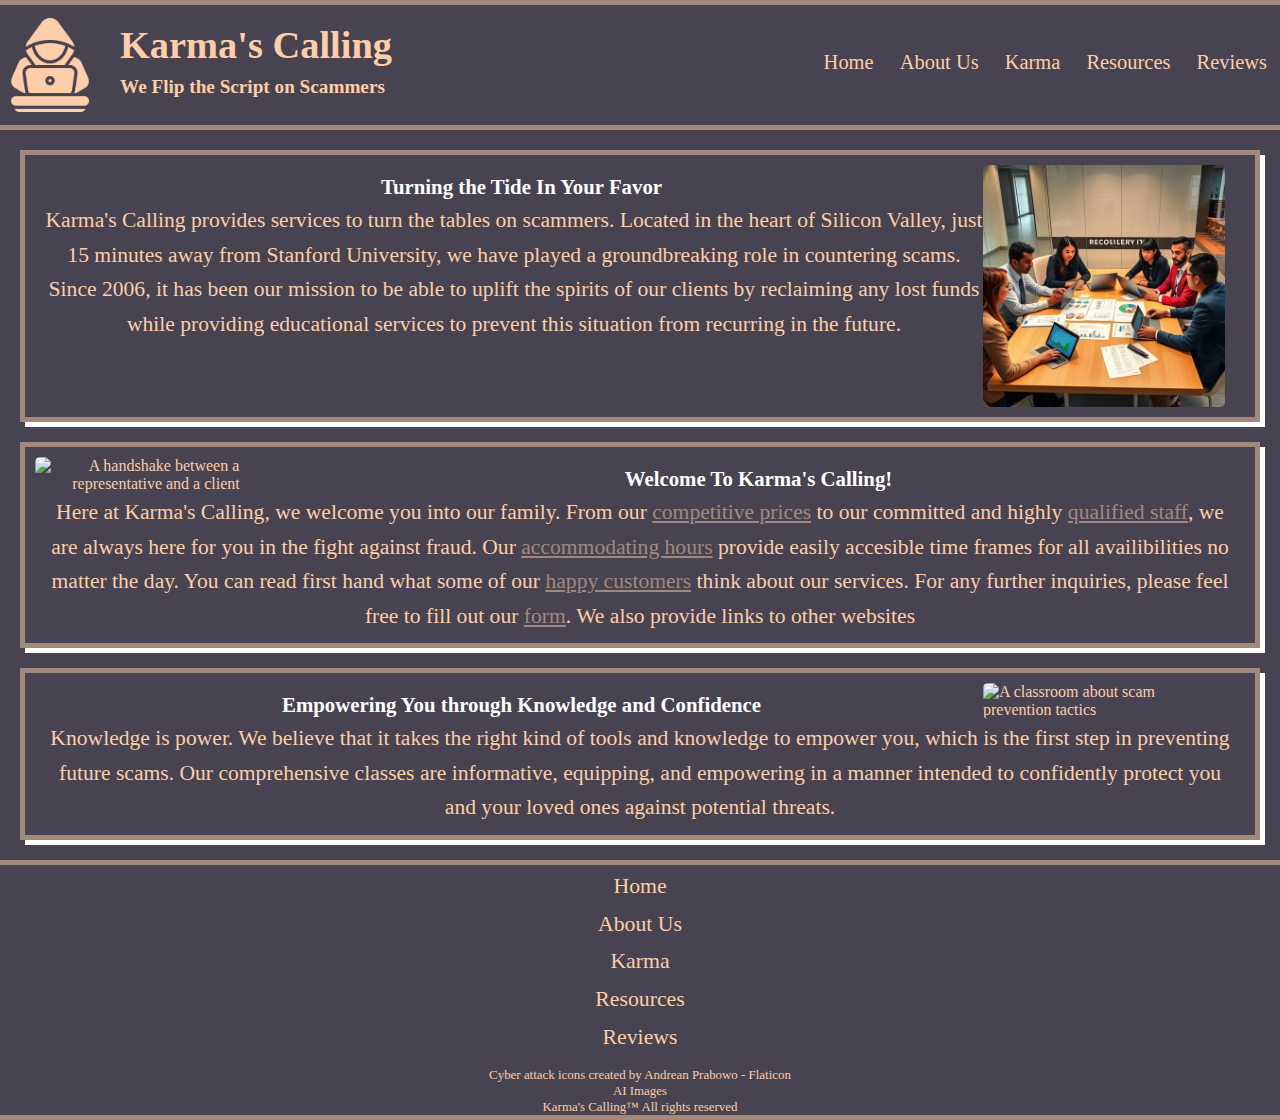
==== index.html @ 00ca4f25 "resizing images" ====
<!DOCTYPE html>
<html lang="en">

<head>
    <meta charset="UTF-8">
    <meta name="viewport" content="width=device-width, initial-scale=1.0">
    <title>Home</title>
    <link rel="stylesheet" href="./styles/site.css">
    <link rel="icon" type="image/png" href="./images/hacker.png" media="(prefers-color-scheme: light)">
    <link rel="icon" type="image/png" href="./images/colored-hacker.png" media="(prefers-color-scheme: dark)">


</head>

<body>
    <header id="banner">
        <img src="./images/colored-hacker.png" alt="A man on a laptop representing the company's logo" class="logo">
        <div>
            <h1>Karma's Calling</h1>
            <h2>We Flip the Script on Scammers</h2>
        </div>
        <nav>
            <ul>
                <li><a href="./index.html">Home</a></li>
                <li class="mobile"><a href="./aboutus.html">About Us</a></li>
                <li><a href="./karma.html">Karma</a></li>
                <li><a href="./resources.html">Resources</a></li>
                <li class="mobile"><a href="./reviews.html">Reviews</a></li>
            </ul>
        </nav>
    </header>
    <main>
        <section class="mainBorder card">
            <img src="./images/Karma's_Calling_Office.jpeg" alt="The company's office">
            <div>
                <h3>Turning the Tide In Your Favor</h3>
                <p>Karma's Calling provides services to turn the tables on scammers. Located in the heart of Silicon
                    Valley,
                    just 15 minutes away from Stanford University,
                    we have played a groundbreaking role in countering scams. Since 2006, it has been our mission to be
                    able to uplift the spirits of our clients by reclaiming any lost funds while providing educational
                    services
                    to prevent this situation from recurring in the future.</p>
            </div>
        </section>

        <section class="welcome mainBorder">
            <img src="./images/Handshake_With_Representitive_And_Client.jpeg"
                alt="A handshake between a representative and a client" id="img2">
            <div>
                <h3>Welcome To Karma's Calling!</h3>
                <p id="welcome">
                    Here at Karma's Calling, we welcome you into our family. From our <a href="./karma.html">competitive
                        prices</a> to our committed and highly <a href="./aboutus.html">qualified staff</a>, we are
                    always here for you in the fight
                    against fraud. Our <a href="./aboutus.html">accommodating hours</a>
                    provide easily accesible time frames for all availibilities no matter the day. You can read first
                    hand what some of our <a href="./reviews.html">happy customers</a> think about our services. For any
                    further inquiries, please feel free to fill out our <a href="./resources.html">form</a>. We also
                    provide links to other websites
                </p>
            </div>
        </section>
        <section class="mainBorder">
            <img src="./images/Scam_Prevention_Classroom.jpeg" alt="A classroom about scam prevention tactics">

            <div>
                <h3>Empowering You through Knowledge and Confidence</h3>
                <p>Knowledge is power. We believe that it takes the right kind of tools and knowledge to empower you,
                    which is the first step in preventing future scams.
                    Our comprehensive classes are informative, equipping, and empowering in a manner intended to
                    confidently protect you and your loved ones against potential threats.</p>
            </div>


        </section>
    </main>



    <div id="foot">
        <footer>
            <nav>
                <ul>
                    <li><a href="./index.html">Home</a></li>
                    <li><a href="./aboutus.html">About Us</a></li>
                    <li><a href="./karma.html">Karma</a></li>
                    <li><a href="./resources.html">Resources</a></li>
                    <li><a href="./reviews.html">Reviews</a></li>
                </ul>
            </nav>

            <small>
                <a href="https://www.flaticon.com/free-icons/cyber-attack" title="cyber attack icons" class="tag">Cyber
                    attack icons
                    created by Andrean Prabowo - Flaticon</a>
                <br>
                <a href="https://deepai.org/machine-learning-model/text2img" title="Website's images" class="tag">AI
                    Images</a><br>
                Karma's Calling&trade;
                All rights reserved
            </small>
        </footer>
    </div>
</body>

</html>
---- styles/site.css ----
* {
  margin: 0;
  padding: 0;
  box-sizing: border-box;
  scrollbar-width: none;
}


/* Advanced CSS */
:root {
  --primaryColor: #474350;
  --secondaryColor: #fecdaa;
  --border: #a3887d;
  --light: #fff;
  --darkAccent: #2e2e2e;
  /* Advanced CSS */
  --tableFontSize: calc(0.8em + 0.5vw);
}

/* banner */
#banner {
  background-color: var(--primaryColor);
  text-align: left;
  color: var(--secondaryColor);
  text-decoration: none;
  padding-block: 10px;
  border-block: 5px solid var(--border);
  display: flex;
  align-items: center;
  justify-content: space-between;
}


#banner div {
  display: flex;
  flex-direction: column;
}



h1,
h2 {
  line-height: 1em;
  font-size: 2.6vw;
  margin-block-start: 10px;
}
.welcome {
  margin-inline-start: 10px;
  text-align: center;
  h3 {
    color: var(--light);
  }

  a{
    color: var(--border);

  }
}

h3,
h4 {
  text-align: center;
  padding: 15px;
}

nav ul {
  flex-direction: column;
  align-items: flex-start;
  list-style-type: none;
}

nav ul li {
  margin-inline: 13px;
  margin-block-end: 5px;
  font-size: 0.8em;
}

header nav {
  margin-inline-start: auto;
}

header nav a {
  color: var(--secondaryColor);
  text-decoration: none;
  padding-block: 7px;
  margin-inline-start: auto;
}

/* body */

body {
  background-color: var(--primaryColor);
  color: var(--secondaryColor);
}

.mainBorder {
  border: 5px solid var(--border);
  box-shadow: 5px 5px 0 0 var(--light);
  padding: 10px;
  overflow: auto;
  margin: 20px;

  h3 {
    font-size: 1.3em;
    padding-block-start: 10px;
    padding-block-end: 4px;
    color: var(--light);
  }

  img {
    inline-size: 100%;
    block-size: auto;
    border-radius: 5px;
  }

  div {
    text-align: center;
    padding: 0 10px;
  }
}

main p {
  font-size: 0.8em;
  line-height: 1.5em;
}

.logo {
  block-size: 60px;
}


footer {
  background-color: var(--primaryColor);
  text-align: center;
  border-block: 5px solid var(--border);
}

footer nav ul {
  flex-direction: column;
  align-items: center;
  padding-block-start: 5px;

}

footer nav a {
  color: var(--secondaryColor);
  text-decoration-line: none;
}

small {
  color: var(--secondaryColor);
}

#foot {
  font-size: 0.85em;
}

.tag {
  color: var(--secondaryColor);
  text-decoration: none;

}

.mobile {
  display: none;
}

.aboutTable {
  table {
    background-color: var(--secondaryColor);
    color: var(--primaryColor);
    border: 2.5px solid var(--border);
    border-collapse: collapse;
    inline-size: 80%;
    margin-inline-start: auto;
    margin-inline-end: auto;
    position: relative;
    box-shadow: 5px 5px 0 0 var(--secondaryColor);
    font-size: var(--tableFontSize);
    animation: fadeIn 1.5s ease-in-out;

    td,
    th {
      border: 1px solid var(--darkAccent);
      text-align: center;
    }

    th {
      background-color: var(--primaryColor);
      color: var(--light);
    }

    tr:nth-of-type(even) {
      background-color: var(--border);
      color: var(--darkAccent);
    }

    caption {
      font-weight: bold;
      font-size: 1.2em;
      margin-bottom: 10px;
      color: var(--secondaryColor);

    }
  }

  p {
    margin-block-end: 15px;
    font-size: 1.1em;
    line-height: 1.6em;
    color: var(--secondaryColor);
    font-size: var(--tableFontSize);
  }
}

#scamTable,
#classTable {
  margin-block-end: 15px;
}


article {
  margin: 1em 1.5em 20px 20px;
  padding: 15px;
  background-color: var(--border);
  color: var(--darkAccent);
  border-radius: 8px;
  font-size: 1em;
}

article h3 {
  font-size: 1.4em;
  font-weight: bold;
  margin-block-end: 0.8em;
}

article p {
  font-size: 1em;
  line-height: 1.5em;
  color: var(--darkAccent);
}


#disclaimer {
  font-style: italic;
  font-size: 0.6em;
  text-align: center;
}

td:empty {
  display: none;
}

.emailForm {
  display: flex;
  flex-direction: column;
  align-items: center;
  gap: 20px;
  padding: 20px;
  background: var(--darkAccent);
  max-inline-size: 100%;
  margin: 20px auto;
  border-radius: 8px;
  box-shadow: 0 2px 5px rgba(0, 0, 0, 0.1);

  h3 {
    text-align: center;
    color: var(--secondaryColor);
    margin-block-start: 20px;
    margin-block-end: 10px;
  }

  label {
    display: flex;
    align-items: center;
    margin-block-end: 5px;
    font-weight: bold;
    color: var(--secondaryColor);
  }

  input,
  textarea,
  select {
    width: 100%;
    padding: 10px;
    margin-block-end: 15px;
    border: 1px solid var(--darkAccent);
    border-radius: 5px;
    font-size: 16px;
    background-color: var(--secondaryColor);
  }

  input:focus,
  textarea:focus,
  select:focus {
    outline: none;
    border-color: var(--border);
  }


  input[type="radio"],
  input[type="checkbox"] {
    margin: 0;
    margin-inline-end: 10px;
    accent-color: var(--border);
  }

  fieldset {
    border: 1px solid var(--darkAccent);
    padding: 15px;
    width: 100%;
    border-radius: 8px;
  }

  legend {
    font-weight: bold;
    margin-block-end: 5px;
    font-size: 12px;
    color: var(--secondaryColor);
  }
  button {
    
    background-color: var(--border);
    color: var(--darkAccent);
    padding: 10px 15px;
    border: none;
    border-radius: 5px;
    font-size: 16px;
  }
}
#action {
  display: flex;
  justify-content: space-between;
  width: 100%;
}
.review {
  margin: 30px;
  padding-inline-start: 7px;
  padding-block-start: 10px;
  border: 5px solid var(--border);
  box-shadow: 5px 5px 0 0 var(--light);
  strong {
    color: var(--light);
  }
  p {
    line-height: 120%;

  }
}

.customer {
  font-style: italic;
  font-size: x-small;
  text-align: right;
  padding-inline-end: 3px;
  padding-block-start: 3px;
  padding-block-end: 3px;
  color: var(--light);
}

.video {
  display: flex;
  align-items: center;
  justify-content: center;
  block-size: 100%;
}
video {
  inline-size: 90%;
  block-size: auto;
  margin-block-end: 10px;
}


@media all and (min-width: 300px) and (max-width: 400px) {
  .logo {
    block-size: 20%;
    inline-size: 40px;
    padding-inline-start: 5px;
  }

  img {
    block-size: 30%;
  }
}

@media all and (min-width: 769px) {

  .welcome {
    a:hover {
      color: #fff;
      font-style: italic;
      font-weight: bold;
    }
  }

  section {
    margin-block-end: 3em;
  }

  .mainBorder>img {
    float: right;
    width: 20%;
    height: auto;
    margin-inline-end: 20px;

  }

  /* Advanced CSS */
  section:nth-child(even) {
    margin-block-start: 20px;

  }

  #img2 {
    float: left;
  }


  header nav ul {
    font-size: 2em;
    display: flex;
    flex-direction: row;

  }

  .mobile {
    display: inline;
  }

  .logo {
    float: right;
    block-size: 100px;
    inline-size: auto;
    margin-inline-end: 20px;

  }

  nav a:hover {
    color: var(--light);
  }

  footer nav ul {
    list-style-type: none;
    justify-content: center;
    margin-bottom: 13.5px;
    line-height: 1.2em;
    font-size: 2em;
  }

  #banner {
    font-size: 0.8em;
  }

  #foot {
    inline-size: 100%;

  }

  h1 {
    font-size: 3em;
    line-height: 0.4em;
    margin-block-end: 10px;
  }

  h2 {
    font-size: 1.5em;
    margin-block-start: 10px;
    line-height: 1.5em;
  }

  .tag:hover {
    color: var(--light);
  }

  small {
    font-size: 0.95em;
  }

  main p {
    font-size: 1.35em;
    line-height: 1.6em;
  }


  .prices {
    position: relative;
  }

  .prices::after {
    content: "*The prices listed below are estimates.";
    position: absolute;
    bottom: 100%;
    left: 0%;
    /* Advanced CSS */
    transform: translateX(0) translateY(-10px);
    background-color: var(--secondaryColor);
    color: var(--primaryColor);
    padding: 5px;
    white-space: nowrap;
    opacity: 0;
    transition: opacity 0.5s;
    font-size: smaller;
    z-index: 1;
  }

  /* Advanced CSS */
  .prices:hover::after {
    opacity: 75%;
    font-style: italic;
  }

  #disclaimer {
    display: none;
  }

  article {
    margin: 1em 1.5em 20px 20px;
    padding: 25px;
    font-size: 1.1em;

    h3 {
      font-size: 1.6em;
      margin-block-end: 1em;
    }

    p {
      font-size: 1.1em;
      line-height: 1.6em;
    }
  }


  article:hover {
    background-color: var(--secondaryColor);
    color: var(--primaryColor);
    transition: background-color 0.3s ease;
  }

  #emailForm {
    display: grid;
    grid-template-columns: 1fr 1fr;
    grid-template-areas: 
    "header header"
    "fieldset fieldset"
    "inputs inputs"
    "buttons buttons";
    max-width: 600px;
    margin: 40px auto;

    h3 {
      grid-area: header;
      text-align: center;
    }

    fieldset {
      grid-area: fieldset;
      text-align: center;
    }


    input,
    textarea,
    select {
      font-size: 20px;
    }

    button:hover {
      background-color: var(--secondaryColor);
    }

    button {
      font-size: 10px;
      padding: 12px 10px;
      cursor: pointer;
      transition: background-color 0.3s ease;
    }
    #action {
      grid-area: buttons;
      gap: 10px;
      justify-content: flex-end;
    }

  }
  .video {
    inline-size: 30%;
  }
}

@media all and (min-width: 768px) and (max-width: 868px) {
  h1 {
    font-size: 1.8em;
  }

  h2 {
    margin-block-start: 0.5em;
    font-size: 1.4em
  }

  .logo {
    block-size: 70px;
    inline-size: auto;
  }

  nav ul li {
    white-space: nowrap;
    font-size: 0.65em;
  }
}
@media (prefers-color-scheme: light) {


}
@media (prefers-color-scheme: dark) {

}
@keyframes fadeIn {
  0% {
    opacity: 0;
    transform: translateY(-20px);
  }
  100% {
    opacity: 1;
    transform: translateY(0);
  }
}
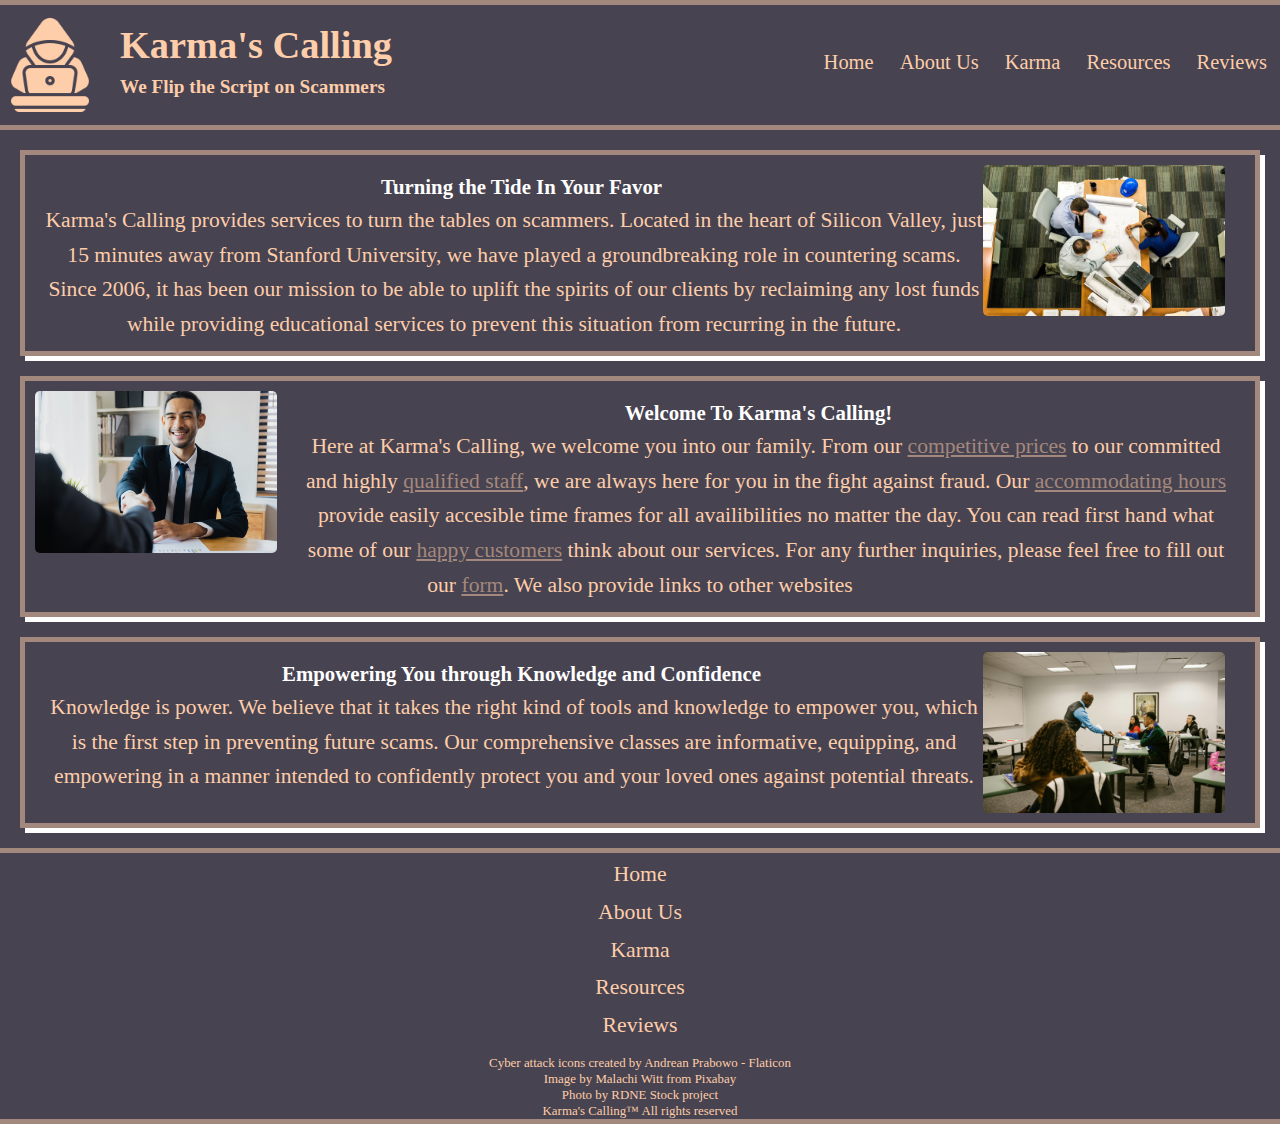
==== commit a12fb8f4: "updated photos and footer" ====
--- a/index.html
+++ b/index.html
@@ -30,8 +30,8 @@
         </nav>
     </header>
     <main>
-        <section class="mainBorder card">
-            <img src="./images/Karma's_Calling_Office.jpeg" alt="The company's office">
+        <section class="mainBorder">
+            <img src="./images/Office.jpg" alt="The company's office">
             <div>
                 <h3>Turning the Tide In Your Favor</h3>
                 <p>Karma's Calling provides services to turn the tables on scammers. Located in the heart of Silicon
@@ -45,7 +45,7 @@
         </section>
 
         <section class="welcome mainBorder">
-            <img src="./images/Handshake_With_Representitive_And_Client.jpeg"
+            <img src="./images/Handshake.jpg"
                 alt="A handshake between a representative and a client" id="img2">
             <div>
                 <h3>Welcome To Karma's Calling!</h3>
@@ -62,7 +62,7 @@
             </div>
         </section>
         <section class="mainBorder">
-            <img src="./images/Scam_Prevention_Classroom.jpeg" alt="A classroom about scam prevention tactics">
+            <img src="./images/Classroom.jpg" alt="A classroom about scam prevention tactics">
 
             <div>
                 <h3>Empowering You through Knowledge and Confidence</h3>
@@ -95,13 +95,18 @@
                     attack icons
                     created by Andrean Prabowo - Flaticon</a>
                 <br>
-                <a href="https://deepai.org/machine-learning-model/text2img" title="Website's images" class="tag">AI
-                    Images</a><br>
+                Image by <a
+                    href="https://pixabay.com/users/mwitt1337-889520/?utm_source=link-attribution&utm_medium=referral&utm_campaign=image&utm_content=2284501" title="Author" class="tag">Malachi
+                    Witt</a> from <a
+                    href="https://pixabay.com//?utm_source=link-attribution&utm_medium=referral&utm_campaign=image&utm_content=2284501" title="Office photo" class="tag">Pixabay</a><br>
+                    <a href="https://www.pexels.com/photo/teacher-giving-the-test-result-to-his-student-7092347/" title="Classroom photo" class="tag">Photo by RDNE Stock project</a><br>
+                    <a href="" title="" class=""></a>
                 Karma's Calling&trade;
                 All rights reserved
             </small>
         </footer>
     </div>
 </body>
+   
 
 </html>--- a/styles/site.css
+++ b/styles/site.css
@@ -2,7 +2,6 @@
   margin: 0;
   padding: 0;
   box-sizing: border-box;
-  scrollbar-width: none;
 }
 
 
@@ -44,17 +43,23 @@
   font-size: 2.6vw;
   margin-block-start: 10px;
 }
+
 .welcome {
   margin-inline-start: 10px;
   text-align: center;
+
   h3 {
     color: var(--light);
   }
 
-  a{
+  a {
     color: var(--border);
 
   }
+}
+
+h3 {
+  color: var(--light);
 }
 
 h3,
@@ -156,6 +161,7 @@
 }
 
 .tag {
+  
   color: var(--secondaryColor);
   text-decoration: none;
 
@@ -163,6 +169,10 @@
 
 .mobile {
   display: none;
+}
+
+.desktop {
+  display: inline;
 }
 
 .aboutTable {
@@ -258,7 +268,7 @@
   gap: 20px;
   padding: 20px;
   background: var(--darkAccent);
-  max-inline-size: 100%;
+  max-width: 100%;
   margin: 20px auto;
   border-radius: 8px;
   box-shadow: 0 2px 5px rgba(0, 0, 0, 0.1);
@@ -278,10 +288,10 @@
     color: var(--secondaryColor);
   }
 
-  input,
-  textarea,
-  select {
+
+  :is(input, textarea, select) {
     width: 100%;
+    box-sizing: border-box;
     padding: 10px;
     margin-block-end: 15px;
     border: 1px solid var(--darkAccent);
@@ -297,12 +307,13 @@
     border-color: var(--border);
   }
 
-
   input[type="radio"],
   input[type="checkbox"] {
+
     margin: 0;
     margin-inline-end: 10px;
     accent-color: var(--border);
+
   }
 
   fieldset {
@@ -312,14 +323,16 @@
     border-radius: 8px;
   }
 
+
+
   legend {
     font-weight: bold;
     margin-block-end: 5px;
     font-size: 12px;
     color: var(--secondaryColor);
   }
+
   button {
-    
     background-color: var(--border);
     color: var(--darkAccent);
     padding: 10px 15px;
@@ -327,21 +340,28 @@
     border-radius: 5px;
     font-size: 16px;
   }
-}
+
+}
+
 #action {
   display: flex;
   justify-content: space-between;
   width: 100%;
-}
+
+}
+
+
 .review {
   margin: 30px;
   padding-inline-start: 7px;
   padding-block-start: 10px;
   border: 5px solid var(--border);
   box-shadow: 5px 5px 0 0 var(--light);
+
   strong {
     color: var(--light);
   }
+
   p {
     line-height: 120%;
 
@@ -364,11 +384,46 @@
   justify-content: center;
   block-size: 100%;
 }
+
 video {
-  inline-size: 90%;
+  inline-size: 80%;
   block-size: auto;
   margin-block-end: 10px;
 }
+
+.staff {
+  display: grid;
+  grid-template-columns: 1fr 1fr;
+  gap: 1rem;
+  align-items: center;
+  justify-items: center;
+
+  .staffMember {
+    display: flex;
+    flex-direction: column;
+    align-items: center;
+
+    img {
+      inline-size: 110px;
+      block-size: 110px;
+      object-fit: cover;
+      border-radius: 10px;
+    }
+  }
+
+  p {
+    margin-block-start: 0.5rem;
+    font-size: 0.9rem;
+    line-height: 1.4;
+    text-align: center;
+  }
+
+  h3 {
+    margin-block-end: 10px;
+  }
+}
+
+
 
 
 @media all and (min-width: 300px) and (max-width: 400px) {
@@ -387,7 +442,7 @@
 
   .welcome {
     a:hover {
-      color: #fff;
+      color: var(--light);
       font-style: italic;
       font-weight: bold;
     }
@@ -425,6 +480,10 @@
 
   .mobile {
     display: inline;
+  }
+
+  .desktop {
+    display: none;
   }
 
   .logo {
@@ -534,55 +593,80 @@
     background-color: var(--secondaryColor);
     color: var(--primaryColor);
     transition: background-color 0.3s ease;
-  }
-
-  #emailForm {
+
+    h3 {
+      color: var(--darkAccent);
+    }
+  }
+
+  .emailForm {
     display: grid;
-    grid-template-columns: 1fr 1fr;
-    grid-template-areas: 
-    "header header"
-    "fieldset fieldset"
-    "inputs inputs"
-    "buttons buttons";
     max-width: 600px;
     margin: 40px auto;
 
     h3 {
-      grid-area: header;
       text-align: center;
     }
 
     fieldset {
-      grid-area: fieldset;
-      text-align: center;
-    }
-
+      padding: 20px;
+    }
+
+    #action {
+      justify-content: flex-end;
+      gap: 10px;
+    }
 
     input,
     textarea,
     select {
-      font-size: 20px;
-    }
-
-    button:hover {
-      background-color: var(--secondaryColor);
+      margin-inline-start: 10px;
+      font-size: 18px;
+      grid-column: span 2;
     }
 
     button {
-      font-size: 10px;
-      padding: 12px 10px;
-      cursor: pointer;
-      transition: background-color 0.3s ease;
-    }
-    #action {
-      grid-area: buttons;
-      gap: 10px;
-      justify-content: flex-end;
-    }
-
-  }
+      font-size: 18px;
+      padding: 12px 20px;
+    }
+  }
+
+
   .video {
-    inline-size: 30%;
+    inline-size: 50%;
+    h4 {
+      float: right;
+      
+    }
+  }
+  .review-grid {
+    display: grid;
+    grid-template-columns: 1fr 1fr;
+    gap: 1rem;
+    max-inline-size: 800px;
+  }
+  .review {
+    padding: 1rem;
+  }
+
+
+  .staff {
+    img {
+      inline-size: 250px !important;
+      block-size: 250px !important;
+      margin-block-start: 20px;
+    }
+
+    p {
+      font-size: 1.2rem;
+      padding-block-start: 7px;
+      padding-block-end: 7px;
+    }
+
+    h4 {
+      padding-inline-start: 20px;
+      color: var(--light);
+    }
   }
 }
 
@@ -606,21 +690,15 @@
     font-size: 0.65em;
   }
 }
-@media (prefers-color-scheme: light) {
-
-
-}
-@media (prefers-color-scheme: dark) {
-
-}
+
 @keyframes fadeIn {
   0% {
     opacity: 0;
     transform: translateY(-20px);
   }
+
   100% {
     opacity: 1;
     transform: translateY(0);
   }
-}
-
+}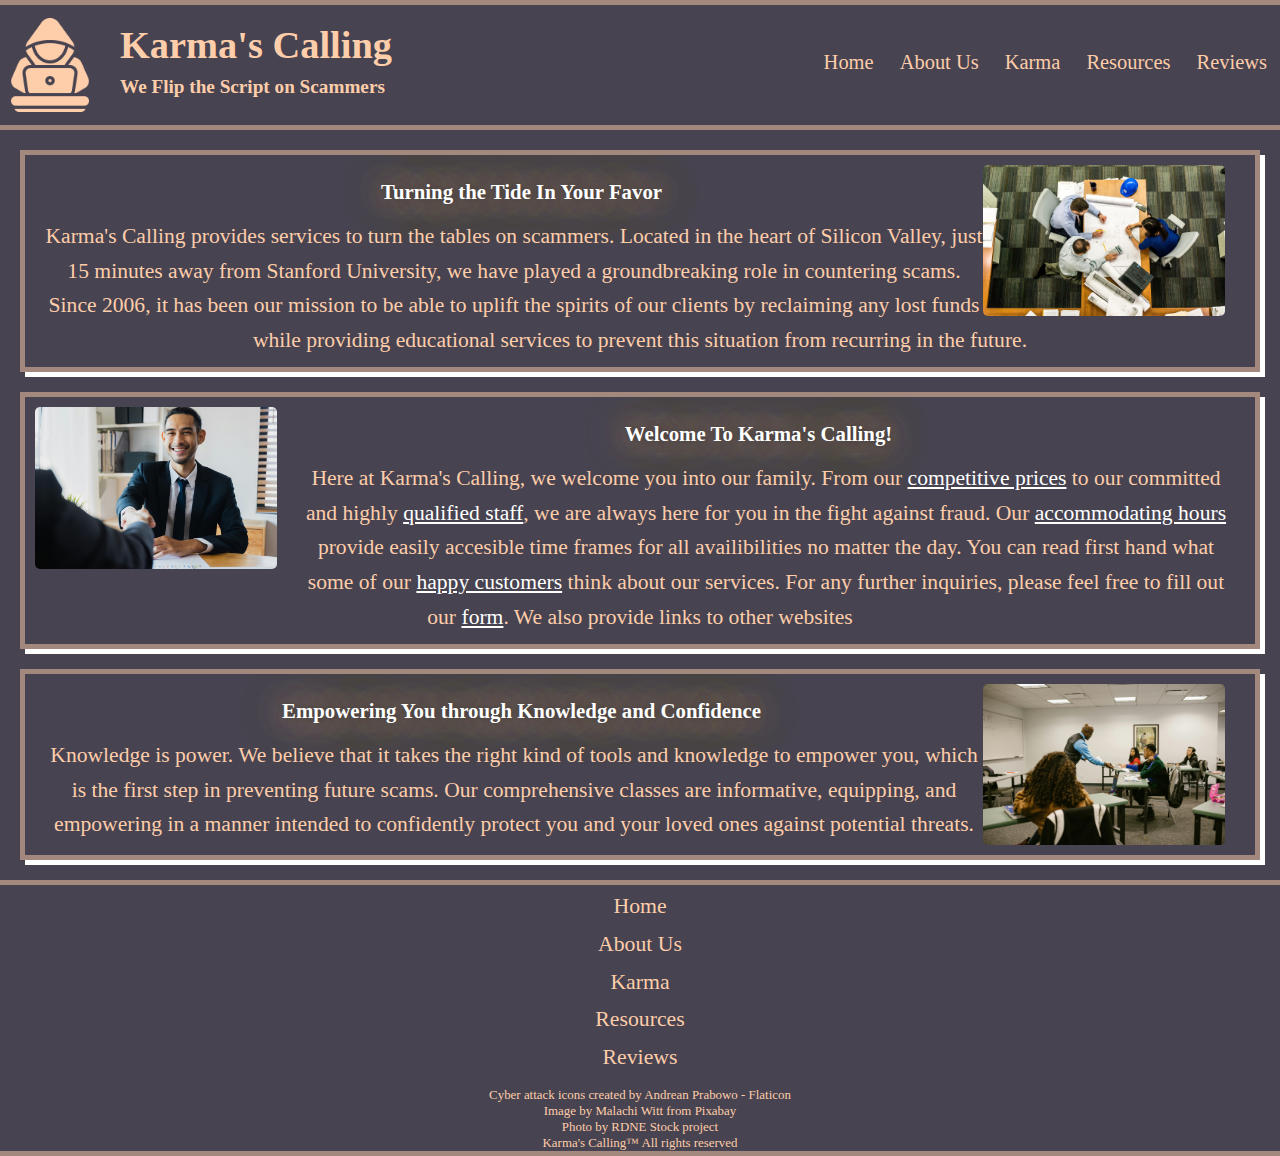
==== commit 751bdf23: "added neon text" ====
--- a/index.html
+++ b/index.html
@@ -13,7 +13,7 @@
 </head>
 
 <body>
-    <header id="banner">
+    <header class="banner">
         <img src="./images/colored-hacker.png" alt="A man on a laptop representing the company's logo" class="logo">
         <div>
             <h1>Karma's Calling</h1>
@@ -33,7 +33,7 @@
         <section class="mainBorder">
             <img src="./images/Office.jpg" alt="The company's office">
             <div>
-                <h3>Turning the Tide In Your Favor</h3>
+                <h3 class="neonText">Turning the Tide In Your Favor</h3>
                 <p>Karma's Calling provides services to turn the tables on scammers. Located in the heart of Silicon
                     Valley,
                     just 15 minutes away from Stanford University,
@@ -48,7 +48,7 @@
             <img src="./images/Handshake.jpg"
                 alt="A handshake between a representative and a client" id="img2">
             <div>
-                <h3>Welcome To Karma's Calling!</h3>
+                <h3 class="neonText">Welcome To Karma's Calling!</h3>
                 <p id="welcome">
                     Here at Karma's Calling, we welcome you into our family. From our <a href="./karma.html">competitive
                         prices</a> to our committed and highly <a href="./aboutus.html">qualified staff</a>, we are
@@ -65,7 +65,7 @@
             <img src="./images/Classroom.jpg" alt="A classroom about scam prevention tactics">
 
             <div>
-                <h3>Empowering You through Knowledge and Confidence</h3>
+                <h3 class="neonText">Empowering You through Knowledge and Confidence</h3>
                 <p>Knowledge is power. We believe that it takes the right kind of tools and knowledge to empower you,
                     which is the first step in preventing future scams.
                     Our comprehensive classes are informative, equipping, and empowering in a manner intended to
--- a/styles/site.css
+++ b/styles/site.css
@@ -17,7 +17,7 @@
 }
 
 /* banner */
-#banner {
+.banner {
   background-color: var(--primaryColor);
   text-align: left;
   color: var(--secondaryColor);
@@ -30,7 +30,7 @@
 }
 
 
-#banner div {
+.banner div {
   display: flex;
   flex-direction: column;
 }
@@ -43,18 +43,18 @@
   font-size: 2.6vw;
   margin-block-start: 10px;
 }
+.neonText {
+	text-shadow: -2px -2px 10px var(--darkAccent), 2px 2px 10px var(--darkAccent), 
+	0px 0px 10px var(--border), 0px 0px 20px var(--border), 0px 0px 30px var(--border), 0px 0px 40px var(--border), 0px 0px 50px var(--border);
+
+}
 
 .welcome {
   margin-inline-start: 10px;
   text-align: center;
 
-  h3 {
+  a {
     color: var(--light);
-  }
-
-  a {
-    color: var(--border);
-
   }
 }
 
@@ -65,13 +65,15 @@
 h3,
 h4 {
   text-align: center;
-  padding: 15px;
-}
+  padding: 15px!important;
+}
+
 
 nav ul {
   flex-direction: column;
   align-items: flex-start;
   list-style-type: none;
+  animation: fadeIn 1.7s ease-in-out;
 }
 
 nav ul li {
@@ -175,7 +177,7 @@
   display: inline;
 }
 
-.aboutTable {
+.table {
   table {
     background-color: var(--secondaryColor);
     color: var(--primaryColor);
@@ -440,7 +442,7 @@
 
 @media all and (min-width: 769px) {
 
-  .welcome {
+  #welcome {
     a:hover {
       color: var(--light);
       font-style: italic;
@@ -506,7 +508,7 @@
     font-size: 2em;
   }
 
-  #banner {
+  .banner {
     font-size: 0.8em;
   }
 
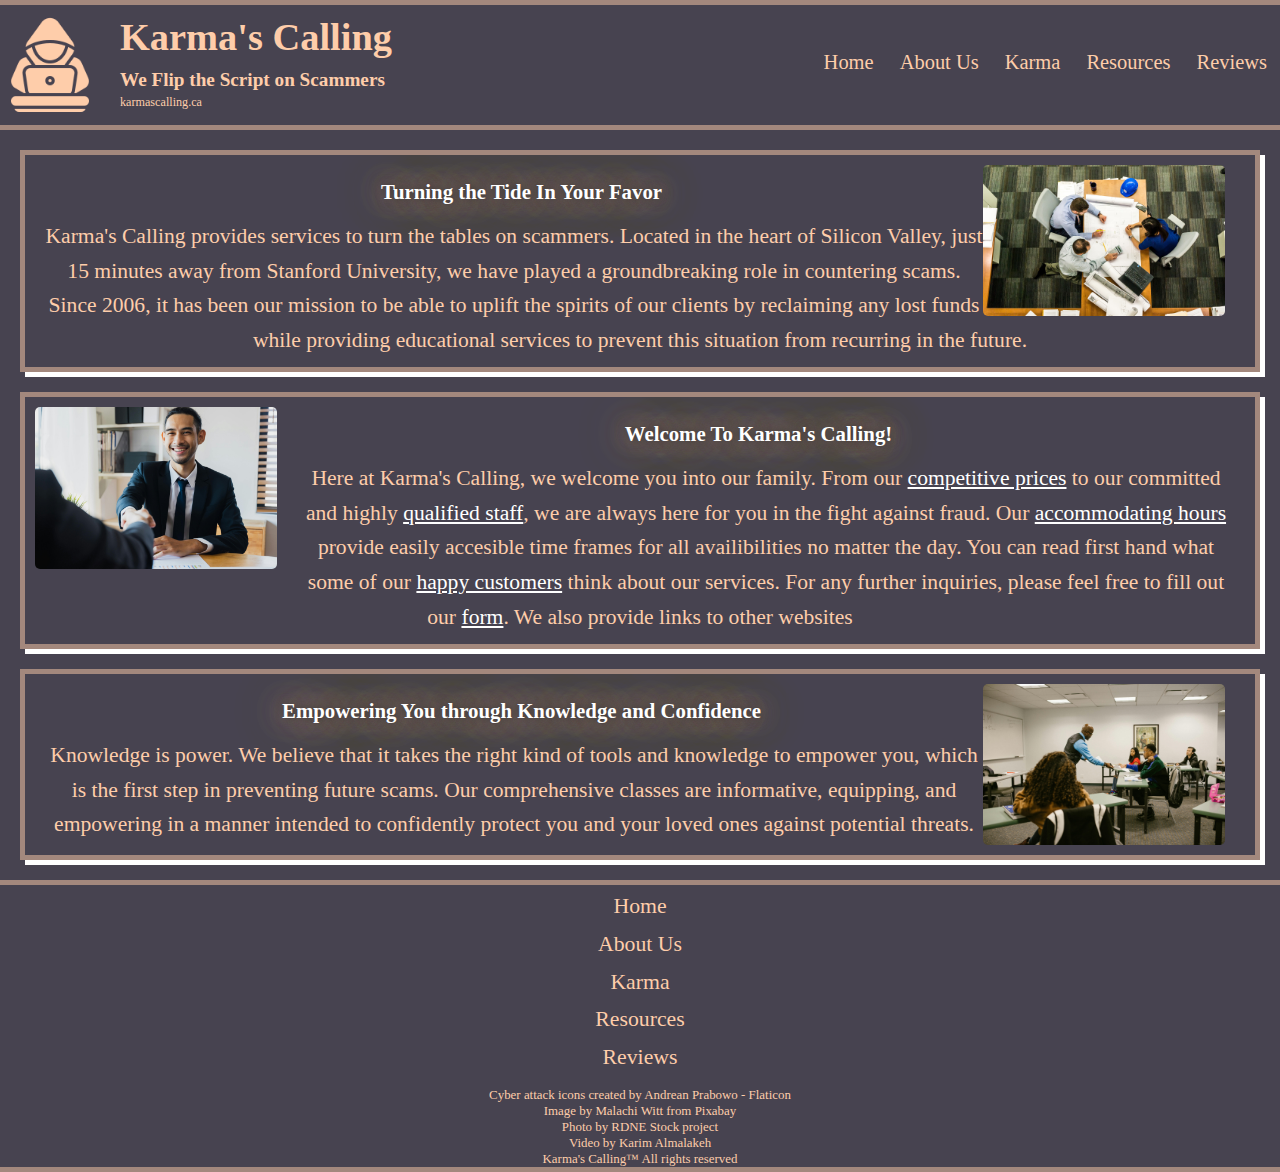
==== commit edcd20ad: "added domain to header" ====
--- a/index.html
+++ b/index.html
@@ -13,11 +13,12 @@
 </head>
 
 <body>
-    <header class="banner">
+    <header id="banner">
         <img src="./images/colored-hacker.png" alt="A man on a laptop representing the company's logo" class="logo">
         <div>
             <h1>Karma's Calling</h1>
             <h2>We Flip the Script on Scammers</h2>
+            <small>karmascalling.ca</small>
         </div>
         <nav>
             <ul>
@@ -101,6 +102,7 @@
                     href="https://pixabay.com//?utm_source=link-attribution&utm_medium=referral&utm_campaign=image&utm_content=2284501" title="Office photo" class="tag">Pixabay</a><br>
                     <a href="https://www.pexels.com/photo/teacher-giving-the-test-result-to-his-student-7092347/" title="Classroom photo" class="tag">Photo by RDNE Stock project</a><br>
                     <a href="" title="" class=""></a>
+                    Video by Karim Almalakeh<br>
                 Karma's Calling&trade;
                 All rights reserved
             </small>
--- a/styles/site.css
+++ b/styles/site.css
@@ -17,7 +17,7 @@
 }
 
 /* banner */
-.banner {
+#banner {
   background-color: var(--primaryColor);
   text-align: left;
   color: var(--secondaryColor);
@@ -30,7 +30,7 @@
 }
 
 
-.banner div {
+#banner div {
   display: flex;
   flex-direction: column;
 }
@@ -508,7 +508,7 @@
     font-size: 2em;
   }
 
-  .banner {
+  #banner {
     font-size: 0.8em;
   }
 
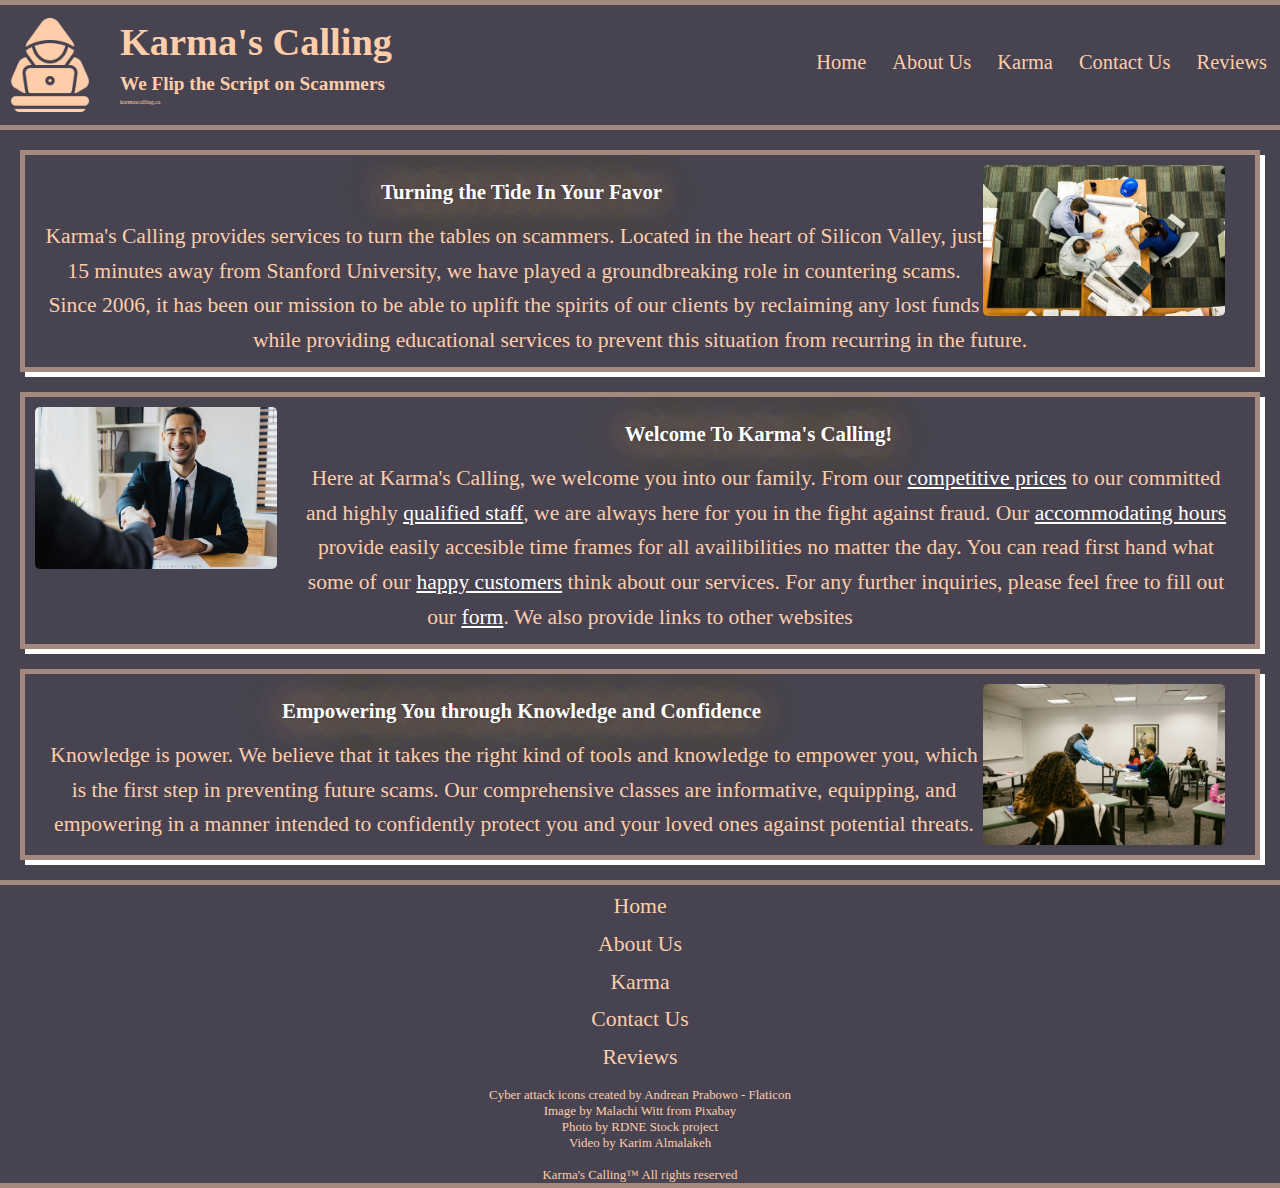
==== commit b7ff7a88: "changed resources page name" ====
--- a/index.html
+++ b/index.html
@@ -18,14 +18,14 @@
         <div>
             <h1>Karma's Calling</h1>
             <h2>We Flip the Script on Scammers</h2>
-            <small>karmascalling.ca</small>
+            <small id="domain">karmascalling.ca</small>
         </div>
         <nav>
             <ul>
                 <li><a href="./index.html">Home</a></li>
                 <li class="mobile"><a href="./aboutus.html">About Us</a></li>
                 <li><a href="./karma.html">Karma</a></li>
-                <li><a href="./resources.html">Resources</a></li>
+                <li><a href="./contactus.html">Contact Us</a></li>
                 <li class="mobile"><a href="./reviews.html">Reviews</a></li>
             </ul>
         </nav>
@@ -86,7 +86,7 @@
                     <li><a href="./index.html">Home</a></li>
                     <li><a href="./aboutus.html">About Us</a></li>
                     <li><a href="./karma.html">Karma</a></li>
-                    <li><a href="./resources.html">Resources</a></li>
+                    <li><a href="./contactus.html">Contact Us</a></li>
                     <li><a href="./reviews.html">Reviews</a></li>
                 </ul>
             </nav>
@@ -102,7 +102,7 @@
                     href="https://pixabay.com//?utm_source=link-attribution&utm_medium=referral&utm_campaign=image&utm_content=2284501" title="Office photo" class="tag">Pixabay</a><br>
                     <a href="https://www.pexels.com/photo/teacher-giving-the-test-result-to-his-student-7092347/" title="Classroom photo" class="tag">Photo by RDNE Stock project</a><br>
                     <a href="" title="" class=""></a>
-                    Video by Karim Almalakeh<br>
+                    Video by Karim Almalakeh<br><br>
                 Karma's Calling&trade;
                 All rights reserved
             </small>
--- a/styles/site.css
+++ b/styles/site.css
@@ -73,7 +73,7 @@
   flex-direction: column;
   align-items: flex-start;
   list-style-type: none;
-  animation: fadeIn 1.7s ease-in-out;
+  
 }
 
 nav ul li {
@@ -91,6 +91,7 @@
   text-decoration: none;
   padding-block: 7px;
   margin-inline-start: auto;
+  animation: fadeIn 1.7s ease-in-out;
 }
 
 /* body */
@@ -423,6 +424,9 @@
   h3 {
     margin-block-end: 10px;
   }
+}
+#domain {
+  font-size: 0.2em;
 }
 
 
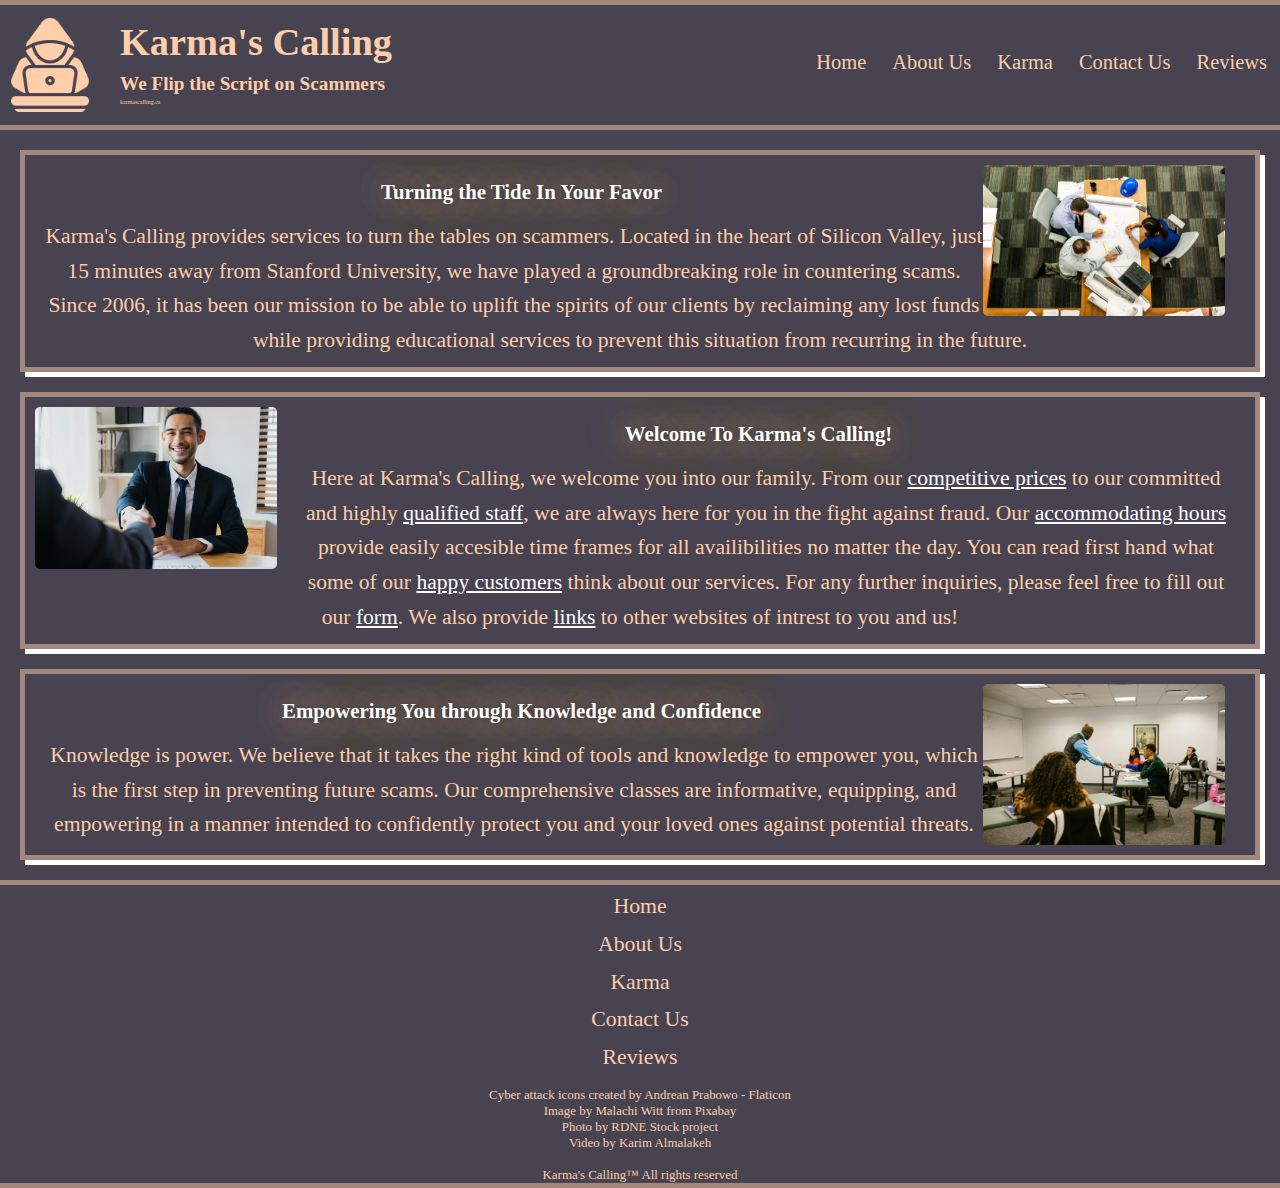
==== commit e5ad3b5f: "added links" ====
--- a/index.html
+++ b/index.html
@@ -58,7 +58,7 @@
                     provide easily accesible time frames for all availibilities no matter the day. You can read first
                     hand what some of our <a href="./reviews.html">happy customers</a> think about our services. For any
                     further inquiries, please feel free to fill out our <a href="./resources.html">form</a>. We also
-                    provide links to other websites
+                    provide <a href="./aboutus.html">links</a> to other websites of intrest to you and us!
                 </p>
             </div>
         </section>
--- a/styles/site.css
+++ b/styles/site.css
@@ -49,6 +49,7 @@
 
 }
 
+
 .welcome {
   margin-inline-start: 10px;
   text-align: center;
@@ -69,14 +70,14 @@
 }
 
 
-nav ul {
+ ul {
   flex-direction: column;
   align-items: flex-start;
   list-style-type: none;
   
 }
 
-nav ul li {
+ ul li {
   margin-inline: 13px;
   margin-block-end: 5px;
   font-size: 0.8em;
@@ -264,17 +265,17 @@
   display: none;
 }
 
-.emailForm {
-  display: flex;
-  flex-direction: column;
+#form {
+  display: grid;
+  inline-size: 75%;
   align-items: center;
   gap: 20px;
   padding: 20px;
   background: var(--darkAccent);
-  max-width: 100%;
   margin: 20px auto;
   border-radius: 8px;
   box-shadow: 0 2px 5px rgba(0, 0, 0, 0.1);
+  justify-content: center;
 
   h3 {
     text-align: center;
@@ -284,16 +285,15 @@
   }
 
   label {
-    display: flex;
-    align-items: center;
-    margin-block-end: 5px;
     font-weight: bold;
     color: var(--secondaryColor);
-  }
-
-
-  :is(input, textarea, select) {
-    width: 100%;
+    display: block;
+    margin-block-start: 1em;
+  }
+
+
+  :is( textarea, select, input[type="text"], input[type="email"]) {
+   inline-size: 100%;
     box-sizing: border-box;
     padding: 10px;
     margin-block-end: 15px;
@@ -303,36 +303,38 @@
     background-color: var(--secondaryColor);
   }
 
-  input:focus,
+  :is(input:focus,
   textarea:focus,
-  select:focus {
+  select:focus) {
     outline: none;
     border-color: var(--border);
   }
 
-  input[type="radio"],
-  input[type="checkbox"] {
-
-    margin: 0;
-    margin-inline-end: 10px;
-    accent-color: var(--border);
-
-  }
+  input[type="checkbox"] + label,
+  input[type="radio"] + label {
+    padding-block-start: 0;
+    margin-block-start: 0;
+    padding-inline-start: 10px;
+  }
+
 
   fieldset {
     border: 1px solid var(--darkAccent);
     padding: 15px;
-    width: 100%;
+    margin: 0 0;
+    max-inline-size: 600px;
     border-radius: 8px;
-  }
-
-
+    margin-block-end: 15px;
+    div {
+      display: flex;
+    }
+  }
 
   legend {
     font-weight: bold;
-    margin-block-end: 5px;
-    font-size: 12px;
-    color: var(--secondaryColor);
+    margin-block-end: 10px;
+    font-size: 1.4em;
+    color: var(--light);
   }
 
   button {
@@ -343,16 +345,27 @@
     border-radius: 5px;
     font-size: 16px;
   }
-
+  small{
+    margin-block-end: 20px;
+    display: block;
+    font-size: 0.9em;
+    color: var(--secondaryColor);
+  }
+
+.fielset {
+  border: 1px solid var(--darkAccent);
+  border-radius: 8px;
+  inline-size: 100%;
+  max-inline-size: 600px;
+}
 }
 
 #action {
   display: flex;
   justify-content: space-between;
   width: 100%;
-
-}
-
+  margin-block-start: 20px;
+}
 
 .review {
   margin: 30px;
@@ -393,6 +406,11 @@
   block-size: auto;
   margin-block-end: 10px;
 }
+#video {
+  color: var(--border);
+  font-size: xx-small;
+  padding: 5px;
+}
 
 .staff {
   display: grid;
@@ -428,6 +446,34 @@
 #domain {
   font-size: 0.2em;
 }
+.link {
+
+  ul {
+    list-style-type: none;
+    padding-inline-start: 10px;
+    align-items: center;
+  }
+
+  ul li::before {
+    background-image: url(../images/colored-hacker.png);
+    inline-size: 15px;
+    background-size: cover;
+    content: "";
+    margin-right: 10px;
+    display: inline-block;
+    block-size: 15px;
+    
+  }
+
+   h4, h3 {
+    text-align: left;
+  }
+
+  a{
+  color: var(--secondaryColor);
+  }
+}
+
 
 
 
@@ -477,7 +523,7 @@
   }
 
 
-  header nav ul {
+  header ul {
     font-size: 2em;
     display: flex;
     flex-direction: row;
@@ -500,7 +546,7 @@
 
   }
 
-  nav a:hover {
+   a:hover {
     color: var(--light);
   }
 
@@ -605,54 +651,39 @@
     }
   }
 
-  .emailForm {
-    display: grid;
-    max-width: 600px;
-    margin: 40px auto;
-
-    h3 {
-      text-align: center;
-    }
-
-    fieldset {
-      padding: 20px;
-    }
-
-    #action {
-      justify-content: flex-end;
-      gap: 10px;
-    }
-
-    input,
-    textarea,
-    select {
-      margin-inline-start: 10px;
-      font-size: 18px;
-      grid-column: span 2;
-    }
-
-    button {
-      font-size: 18px;
-      padding: 12px 20px;
-    }
-  }
-
-
+  
   .video {
-    inline-size: 50%;
-    h4 {
-      float: right;
-      
-    }
-  }
-  .review-grid {
-    display: grid;
-    grid-template-columns: 1fr 1fr;
+    display: flex;
+    justify-content: center;
+    inline-size: 100%;
+
+    video {
+      max-inline-size: 100%;
+      inline-size: 50%;
+      block-size: auto;
+    }
+   
+  }
+  .reviewContainer {
+    display: flex;
+    flex-direction: column;
+    align-items: center;
     gap: 1rem;
-    max-inline-size: 800px;
+    }
+
+  .reviewFlex {
+    display: flex;
+    justify-content: space-between;
+    gap: 1rem;
+    inline-size: 100%;
   }
   .review {
-    padding: 1rem;
+    flex: 1;
+    padding-inline-start: 15px;
+  }
+  .customer {
+    font-size: 1rem;
+    padding-block-start: 15px;
   }
 
 
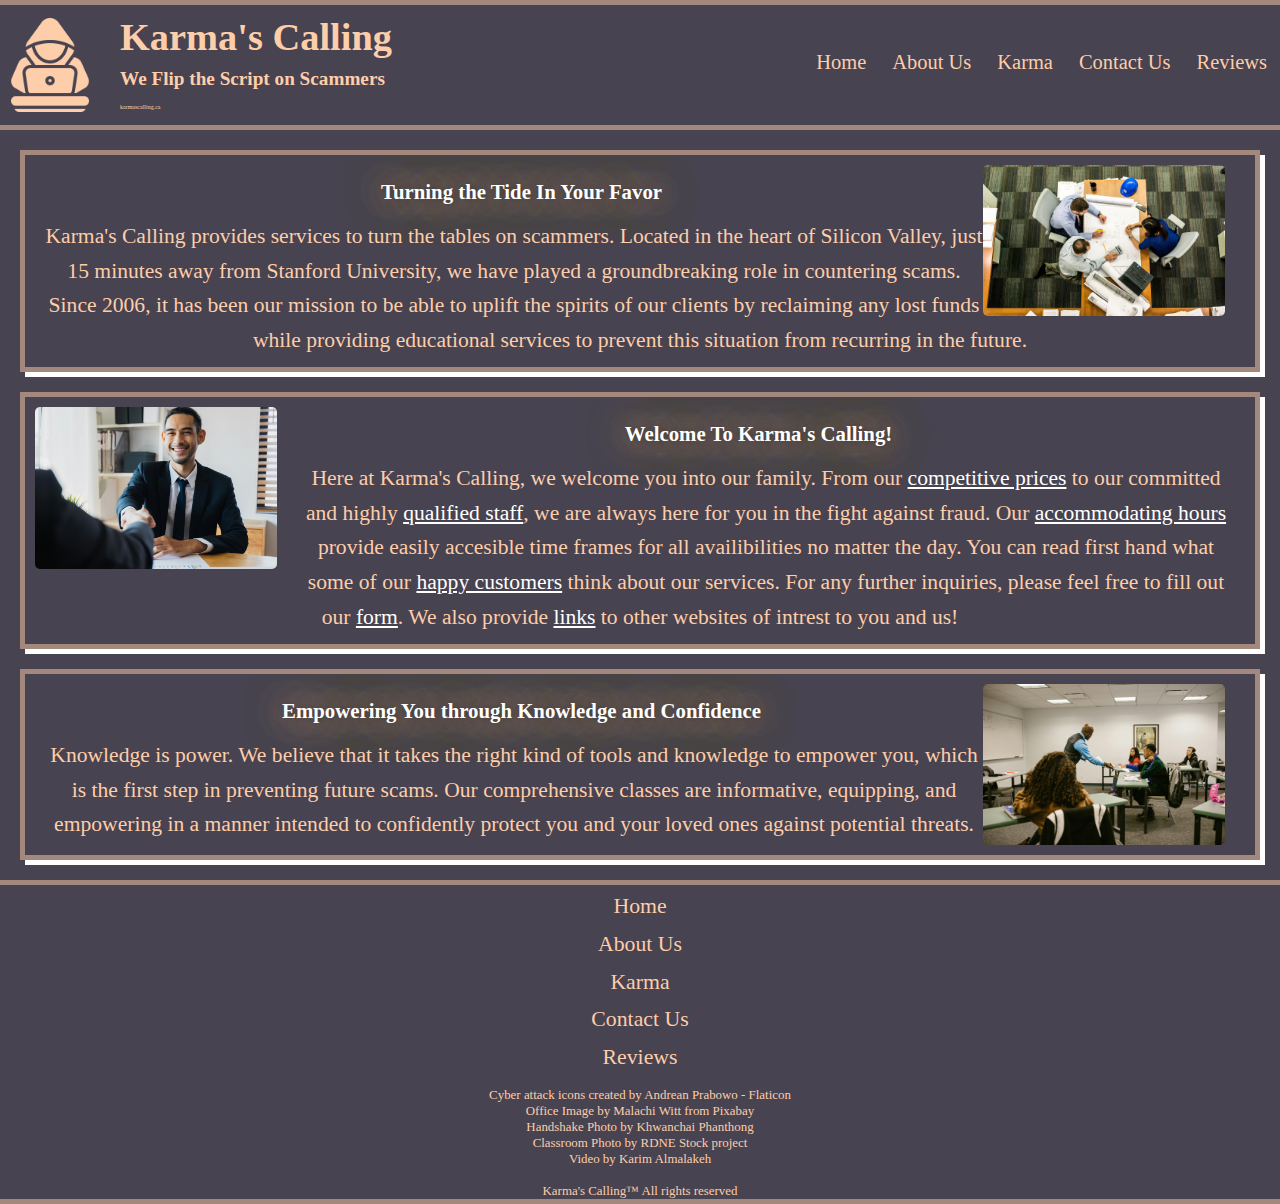
==== commit 0152b86e: "Add files via upload" ====
--- a/index.html
+++ b/index.html
@@ -46,8 +46,7 @@
         </section>
 
         <section class="welcome mainBorder">
-            <img src="./images/Handshake.jpg"
-                alt="A handshake between a representative and a client" id="img2">
+            <img src="./images/Handshake.jpg" alt="A handshake between a representative and a client" id="img2">
             <div>
                 <h3 class="neonText">Welcome To Karma's Calling!</h3>
                 <p id="welcome">
@@ -96,19 +95,23 @@
                     attack icons
                     created by Andrean Prabowo - Flaticon</a>
                 <br>
-                Image by <a
-                    href="https://pixabay.com/users/mwitt1337-889520/?utm_source=link-attribution&utm_medium=referral&utm_campaign=image&utm_content=2284501" title="Author" class="tag">Malachi
+                Office Image by <a
+                    href="https://pixabay.com/users/mwitt1337-889520/?utm_source=link-attribution&utm_medium=referral&utm_campaign=image&utm_content=2284501"
+                    title="Author" class="tag">Malachi
                     Witt</a> from <a
-                    href="https://pixabay.com//?utm_source=link-attribution&utm_medium=referral&utm_campaign=image&utm_content=2284501" title="Office photo" class="tag">Pixabay</a><br>
-                    <a href="https://www.pexels.com/photo/teacher-giving-the-test-result-to-his-student-7092347/" title="Classroom photo" class="tag">Photo by RDNE Stock project</a><br>
-                    <a href="" title="" class=""></a>
-                    Video by Karim Almalakeh<br><br>
+                    href="https://pixabay.com//?utm_source=link-attribution&utm_medium=referral&utm_campaign=image&utm_content=2284501"
+                    title="Office photo" class="tag">Pixabay</a><br>
+                <a href="https://www.pexels.com/photo/successful-negotiate-and-handshake-concept-two-businessman-shake-hand-with-partner-to-celebration-partnership-and-teamwork-business-deal-12885861/"
+                    title="Handshake" class="tag">Handshake Photo by Khwanchai Phanthong</a><br>
+                <a href="https://www.pexels.com/photo/teacher-giving-the-test-result-to-his-student-7092347/"
+                    title="Classroom photo" class="tag"> Classroom Photo by RDNE Stock project</a><br>
+                Video by Karim Almalakeh<br><br>
                 Karma's Calling&trade;
                 All rights reserved
             </small>
         </footer>
     </div>
 </body>
-   
+
 
 </html>--- a/styles/site.css
+++ b/styles/site.css
@@ -43,9 +43,10 @@
   font-size: 2.6vw;
   margin-block-start: 10px;
 }
+
 .neonText {
-	text-shadow: -2px -2px 10px var(--darkAccent), 2px 2px 10px var(--darkAccent), 
-	0px 0px 10px var(--border), 0px 0px 20px var(--border), 0px 0px 30px var(--border), 0px 0px 40px var(--border), 0px 0px 50px var(--border);
+  text-shadow: -2px -2px 10px var(--darkAccent), 2px 2px 10px var(--darkAccent),
+    0px 0px 10px var(--border), 0px 0px 20px var(--border), 0px 0px 30px var(--border), 0px 0px 40px var(--border), 0px 0px 50px var(--border);
 
 }
 
@@ -66,18 +67,18 @@
 h3,
 h4 {
   text-align: center;
-  padding: 15px!important;
-}
-
-
- ul {
+  padding: 15px !important;
+}
+
+
+ul {
   flex-direction: column;
   align-items: flex-start;
   list-style-type: none;
-  
-}
-
- ul li {
+
+}
+
+ul li {
   margin-inline: 13px;
   margin-block-end: 5px;
   font-size: 0.8em;
@@ -165,7 +166,7 @@
 }
 
 .tag {
-  
+
   color: var(--secondaryColor);
   text-decoration: none;
 
@@ -292,8 +293,8 @@
   }
 
 
-  :is( textarea, select, input[type="text"], input[type="email"]) {
-   inline-size: 100%;
+  :is(textarea, select, input[type="text"], input[type="email"]) {
+    inline-size: 100%;
     box-sizing: border-box;
     padding: 10px;
     margin-block-end: 15px;
@@ -304,14 +305,14 @@
   }
 
   :is(input:focus,
-  textarea:focus,
-  select:focus) {
+    textarea:focus,
+    select:focus) {
     outline: none;
     border-color: var(--border);
   }
 
-  input[type="checkbox"] + label,
-  input[type="radio"] + label {
+  input[type="checkbox"]+label,
+  input[type="radio"]+label {
     padding-block-start: 0;
     margin-block-start: 0;
     padding-inline-start: 10px;
@@ -325,6 +326,7 @@
     max-inline-size: 600px;
     border-radius: 8px;
     margin-block-end: 15px;
+
     div {
       display: flex;
     }
@@ -345,19 +347,20 @@
     border-radius: 5px;
     font-size: 16px;
   }
-  small{
+
+  small {
     margin-block-end: 20px;
     display: block;
     font-size: 0.9em;
     color: var(--secondaryColor);
   }
 
-.fielset {
-  border: 1px solid var(--darkAccent);
-  border-radius: 8px;
-  inline-size: 100%;
-  max-inline-size: 600px;
-}
+  .fielset {
+    border: 1px solid var(--darkAccent);
+    border-radius: 8px;
+    inline-size: 100%;
+    max-inline-size: 600px;
+  }
 }
 
 #action {
@@ -406,6 +409,7 @@
   block-size: auto;
   margin-block-end: 10px;
 }
+
 #video {
   color: var(--border);
   font-size: xx-small;
@@ -443,9 +447,12 @@
     margin-block-end: 10px;
   }
 }
+
 #domain {
   font-size: 0.2em;
-}
+  padding-block-start: 10px;
+}
+
 .link {
 
   ul {
@@ -462,15 +469,16 @@
     margin-right: 10px;
     display: inline-block;
     block-size: 15px;
-    
-  }
-
-   h4, h3 {
+
+  }
+
+  h4,
+  h3 {
     text-align: left;
   }
 
-  a{
-  color: var(--secondaryColor);
+  a {
+    color: var(--secondaryColor);
   }
 }
 
@@ -490,6 +498,27 @@
   }
 }
 
+@media all and (min-width: 768px) and (max-width: 868px) {
+  h1 {
+    font-size: 1.8em;
+  }
+
+  h2 {
+    margin-block-start: 0.5em;
+    font-size: 1.4em
+  }
+
+  .logo {
+    block-size: 70px;
+    inline-size: auto;
+  }
+
+  nav ul li {
+    white-space: nowrap;
+    font-size: 0.65em;
+  }
+}
+
 @media all and (min-width: 769px) {
 
   #welcome {
@@ -546,7 +575,7 @@
 
   }
 
-   a:hover {
+  a:hover {
     color: var(--light);
   }
 
@@ -651,7 +680,7 @@
     }
   }
 
-  
+
   .video {
     display: flex;
     justify-content: center;
@@ -662,14 +691,15 @@
       inline-size: 50%;
       block-size: auto;
     }
-   
-  }
+
+  }
+
   .reviewContainer {
     display: flex;
     flex-direction: column;
     align-items: center;
     gap: 1rem;
-    }
+  }
 
   .reviewFlex {
     display: flex;
@@ -677,10 +707,12 @@
     gap: 1rem;
     inline-size: 100%;
   }
+
   .review {
     flex: 1;
     padding-inline-start: 15px;
   }
+
   .customer {
     font-size: 1rem;
     padding-block-start: 15px;
@@ -707,27 +739,6 @@
   }
 }
 
-@media all and (min-width: 768px) and (max-width: 868px) {
-  h1 {
-    font-size: 1.8em;
-  }
-
-  h2 {
-    margin-block-start: 0.5em;
-    font-size: 1.4em
-  }
-
-  .logo {
-    block-size: 70px;
-    inline-size: auto;
-  }
-
-  nav ul li {
-    white-space: nowrap;
-    font-size: 0.65em;
-  }
-}
-
 @keyframes fadeIn {
   0% {
     opacity: 0;
